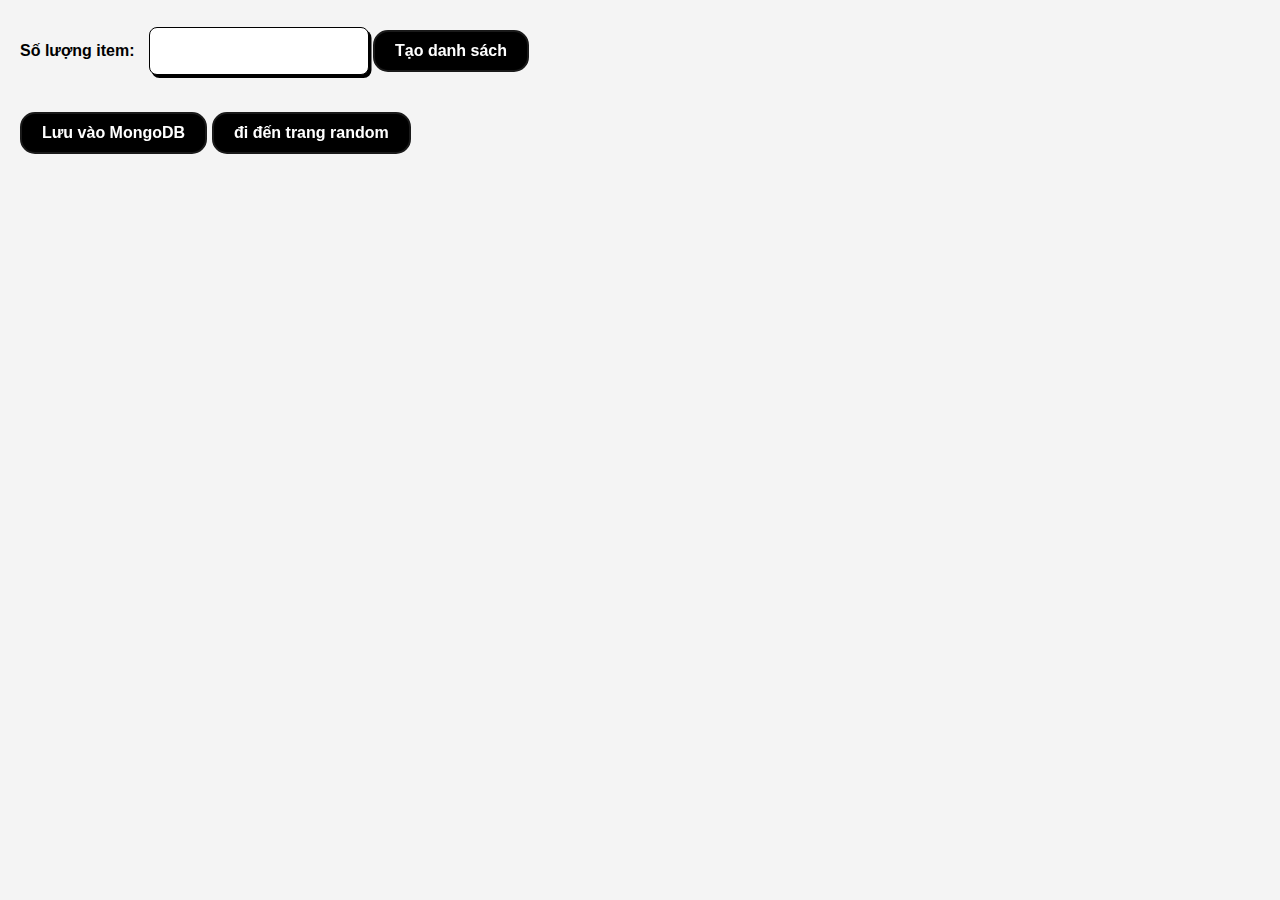
==== admin/index.html @ 5cc2f978 "first commit" ====
<!DOCTYPE html>
<html lang="en">
  <head>
    <meta charset="UTF-8" />
    <meta name="viewport" content="width=device-width, initial-scale=1.0" />
    <title>Lucky Wheel Manager</title>
    <link rel="stylesheet" href="style.css" />
  </head>
  <body>
    <div class="container">
      <label for="itemCount" class="label">Số lượng item:</label>
      <input type="number" id="itemCount" min="1" class="input" />
      <button id="generateItems" class="button-27">Tạo danh sách</button>
    </div>
    <div id="itemList" class="item-list"></div>
    <button id="saveToDatabase" class="button-27">Lưu vào MongoDB</button>
    <a href="../index.html" id="" class="button-27">đi đến trang random

    </a>


    <script src="admin.js"></script>
  </body>
</html>
---- admin/style.css ----
body {
    font-family: Arial, sans-serif;
    margin: 20px;
    padding: 0;
    background-color: #f4f4f4;
  }
  
  .container {
    margin-bottom: 20px;
  }
  
  .label {
    font-weight: bold;
    margin-right: 10px;
  }
  
  .input {
    font-family: "SF Pro";
    max-width: 190px;
    padding: 0.875rem;
    font-size: 1rem;
    border: 1.5px solid #000;
    border-radius: 0.5rem;
    box-shadow: 2.5px 3px 0 #000;
    outline: none;
    transition: ease 0.25s;
  }
  
  .input:focus {
    box-shadow: 5.5px 7px 0 black;
  }
  
  .item-list div {
    margin-bottom: 15px;
  }
  
  .button-27 {
    appearance: none;
    background-color: #000000;
    border: 2px solid #1A1A1A;
    border-radius: 15px;
    box-sizing: border-box;
    color: #FFFFFF;
    cursor: pointer;
    display: inline-block;
    font-family: Arial, sans-serif;
    font-size: 16px;
    font-weight: 600;
    line-height: normal;
    margin: 10px 0;
    min-height: 40px;
    padding: 10px 20px;
    text-align: center;
    text-decoration: none;
    transition: all 300ms cubic-bezier(.23, 1, 0.32, 1);
    user-select: none;
    width: auto;
    will-change: transform;
  }
  
  .button-27:disabled {
    pointer-events: none;
  }
  
  .button-27:hover {
    box-shadow: rgba(0, 0, 0, 0.25) 0 8px 15px;
    transform: translateY(-2px);
  }
  
  .button-27:active {
    box-shadow: none;
    transform: translateY(0);
  }
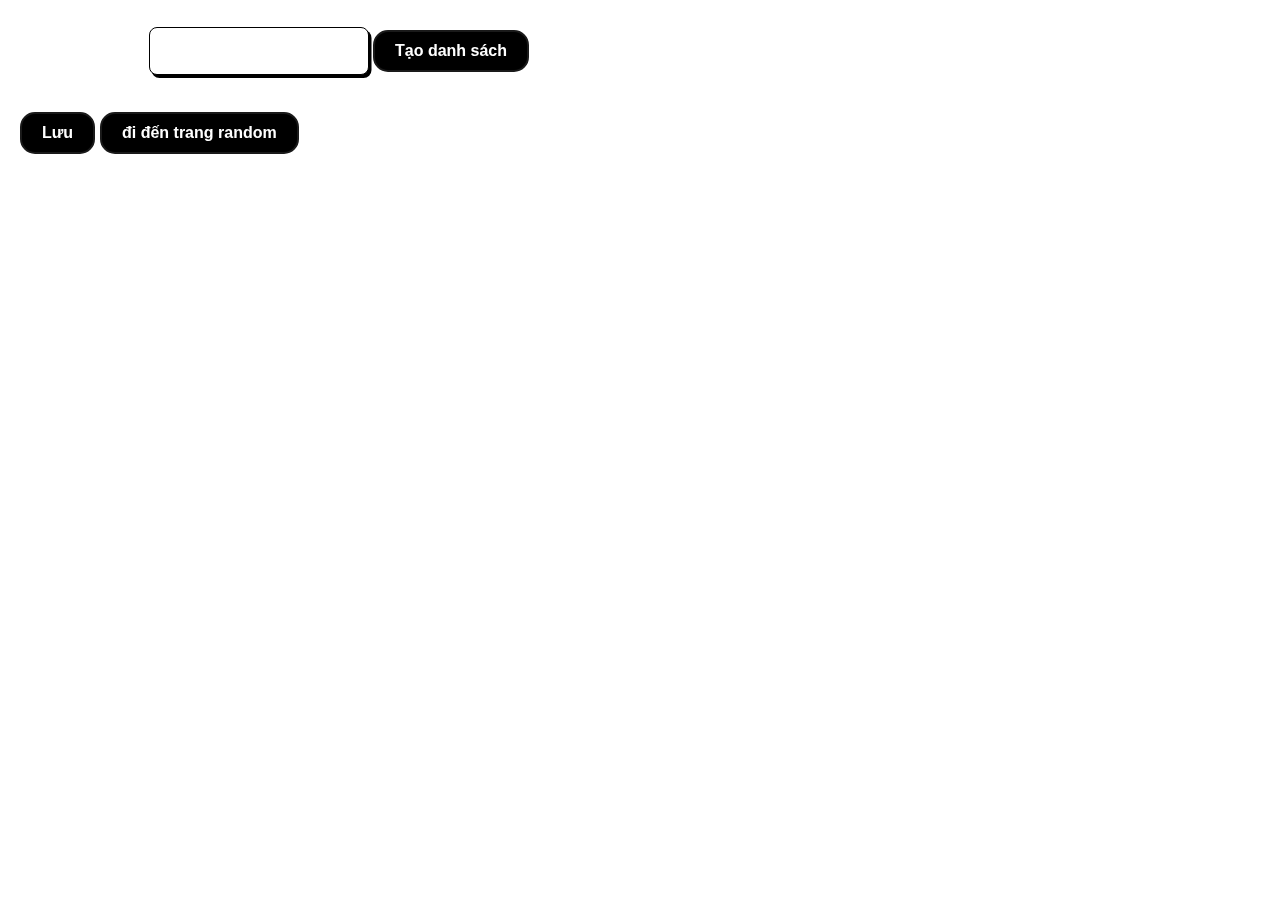
==== commit 89975aa3: "update" ====
--- a/admin/index.html
+++ b/admin/index.html
@@ -13,7 +13,7 @@
       <button id="generateItems" class="button-27">Tạo danh sách</button>
     </div>
     <div id="itemList" class="item-list"></div>
-    <button id="saveToDatabase" class="button-27">Lưu vào MongoDB</button>
+    <button id="saveToDatabase" class="button-27">Lưu </button>
     <a href="../index.html" id="" class="button-27">đi đến trang random
 
     </a>
--- a/admin/style.css
+++ b/admin/style.css
@@ -2,7 +2,8 @@
     font-family: Arial, sans-serif;
     margin: 20px;
     padding: 0;
-    background-color: #f4f4f4;
+    background-image: url('../Bg.png');
+    color: #FFFFFF;
   }
   
   .container {
